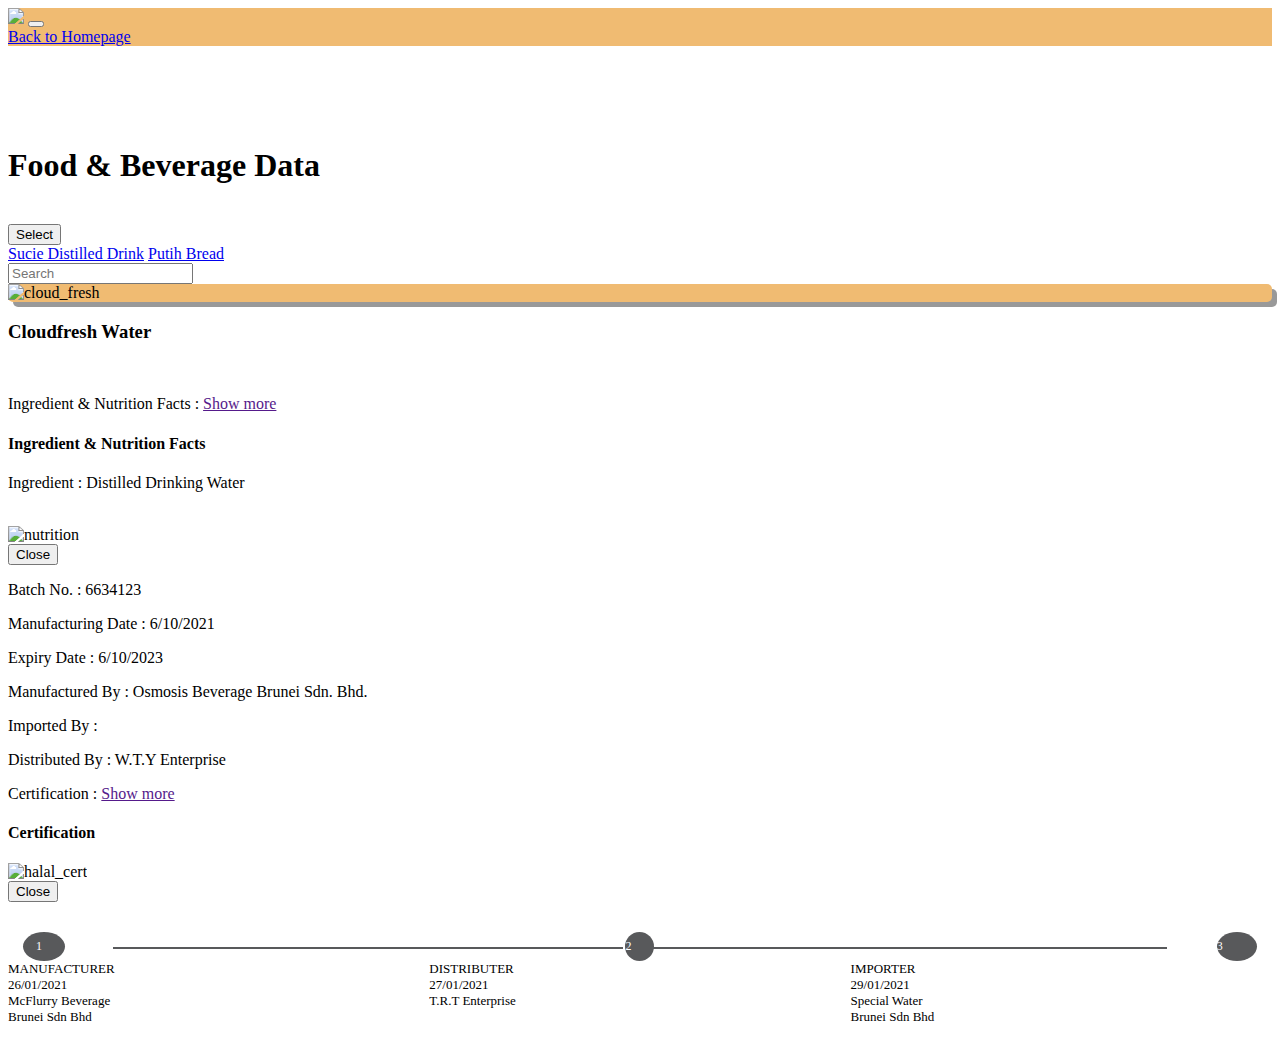
==== cloudFresh.html @ 8e63820f "Update cloudFresh.html" ====
<!doctype html>
<html lang="en">
  <head>
    <!-- Required meta tags -->
    <meta charset="utf-8">
    <meta name="viewport" content="width=device-width, initial-scale=1, shrink-to-fit=no">

    <!-- Bootstrap CSS -->
    <link rel="stylesheet" href="https://stackpath.bootstrapcdn.com/bootstrap/4.1.3/css/bootstrap.min.css" integrity="sha384-MCw98/SFnGE8fJT3GXwEOngsV7Zt27NXFoaoApmYm81iuXoPkFOJwJ8ERdknLPMO" crossorigin="anonymous">
    <!--Custom CSS-->
    <link rel="stylesheet" type="text/css" href="style.css">
    <link rel="stylesheet" href="https://use.fontawesome.com/releases/v5.1.0/css/all.css" integrity="sha384-lKuwvrZot6UHsBSfcMvOkWwlCMgc0TaWr+30HWe3a4ltaBwTZhyTEggF5tJv8tbt" crossorigin="anonymous">

    <title>Kenali Makanan Kitani</title>
  </head>
  <body>
    <!--Navigation Section-->
    <nav class="navbar navbar-expand-lg navbar-light mainNav fixed-top">
    <div class="container">
          <a class="navbar-brand font-weight-bold" href="index.html"><span><img src="img/kmk_logo.png" id="logo"></span></a>
          <button class="navbar-toggler" type="button" data-toggle="collapse" data-target="#navbarNav" aria-controls="navbarNav" aria-expanded="false" aria-label="Toggle navigation">
            <span class="navbar-toggler-icon"></span>
          </button>
          <div class="collapse navbar-collapse" id="navbarNav">
            <div class="nav-item js-scroll-trigger ml-auto">
                <a class="btn btn-outline-dark font-weight-bold" type="submit" id="homeBtn" href="index.html">Back to Homepage</a>
              </div>
          </div>
      </div> 
      </nav>
      <!--  F&B DATA
      ================================================== -->
      <section class="fnb-section fnbData" id="fnbData">
       <div class="container">
        <h1 class="font-weight-bold">Food & Beverage Data</h1>
        <br>
        <!-- Search & Dropdown -->
        <div class="d-flex flex-row">
          <!--Dropdown-->
          <div class="p-2">
            <div class="btn-group">
              <button class="btn btn-secondary btn-md dropdown-toggle" type="button" data-toggle="dropdown" aria-haspopup="true" aria-expanded="false">
                Select
              </button>
              <div class="dropdown-menu">
                <a class="dropdown-item" href="fnb.html">Sucie Distilled Drink</a>
                <a class="dropdown-item" href="putihBread.html">Putih Bread</a>
              </div>
            </div>
          </div>
          <!--Search-->
          <div class="p-2">
            <div class="input-group md-form form-sm form-2 pl-0">
            <input class="form-control my-0 py-1" type="text" placeholder="Search" aria-label="Search">
            <div class="input-group-append">
              <span class="input-group-text" id="searchBox"><i class="fas fa-search text-grey"
                  aria-hidden="true"></i></span>
            </div>
        </div>
          </div>
        </div>
        
        <!--Data Records-->
        <div class="row pt-4">
            <div class="col-md-6">
                <div class="container foodProfile">
                  <img src="img/cloudFresh.png" class="img-fluid" alt="cloud_fresh">
                </div>
            </div>
            <div class="col-md-6 pt-4 description">
              <h3>Cloudfresh Water</h3>
              <br>
              <p><span id="field_label">Ingredient & Nutrition Facts :</span>
                <a data-toggle="modal" data-target="#ingredient" href=""> Show more</a></label>
                <!-- Ingredient Modal -->
                  <div class="modal fade" id="ingredient" role="dialog">
                    <div class="modal-dialog modal-lg">
                      <!-- Modal content-->
                      <div class="modal-content">
                          <div class="modal-header">
                            <h4 class="modal-title font-weight-bold">Ingredient & Nutrition Facts</h4>
                          </div>
                                    <div class="modal-body">
                                      <p>Ingredient : Distilled Drinking Water</p>
                                      <br>
                                      <img src="img/Nutrition.png" class="img-fluid" alt="nutrition" id="nutrition">
                                    </div>
                                    <div class="modal-footer">
                                      <button type="button" class="btn btn-default" data-dismiss="modal">Close</button>
                                    </div>
                      </div><!--/modal-content-->
                    </div><!--/modal-dialog-->
                  </div><!--/modal fade-->
              </p>
              <p><span id="field_label">Batch No. :</span> 6634123</p>
              <p><span id="field_label">Manufacturing Date :</span> 6/10/2021</p>
              <p><span id="field_label">Expiry Date :</span> 6/10/2023</p>
              <p><span id="field_label">Manufactured By :</span> Osmosis Beverage Brunei Sdn. Bhd.</p>
              <p><span id="field_label">Imported By :</span> </p>
              <p><span id="field_label">Distributed By :</span> W.T.Y Enterprise</p>
              <p><span id="field_label">Certification :</span>
                <a data-toggle="modal" data-target="#halal_cert" href=""> Show more</a></label>
                <!-- Halal Cert Modal -->
                  <div class="modal fade" id="halal_cert" role="dialog">
                    <div class="modal-dialog modal-lg">
                      <!-- Modal content-->
                      <div class="modal-content">
                          <div class="modal-header">
                            <h4 class="modal-title font-weight-bold">Certification</h4>
                          </div>
                          <div class="modal-body">
                              <img src="img/halal_cert.png" class="img-fluid" alt="halal_cert" id="halal_cert">
                          </div>
                          <div class="modal-footer">
                              <button type="button" class="btn btn-default" data-dismiss="modal">Close</button>
                          </div>
                      </div><!--/modal-content-->
                    </div><!--/modal-dialog-->
                  </div><!--/modal fade-->
              </p>
              <!--Transportation history-->
              <div class="container">
                <ul id="progressbar">
                    <li class="step0 active " id="step1"><span class="font-weight-bold">MANUFACTURER</span><br><span class="font-weight-bold">26/01/2021</span><br>McFlurry Beverage<br>Brunei Sdn Bhd</li>
                    <li class="step0 active text-center" id="step2"><span class="font-weight-bold">DISTRIBUTER</span><br><span class="font-weight-bold">27/01/2021</span><br>T.R.T Enterprise</li>
                    <li class="step0 active text-right" id="step3"><span class="font-weight-bold">IMPORTER</span><br><span class="font-weight-bold">29/01/2021</span><br>Special Water<br>Brunei Sdn Bhd</li><!--add if progress not done:text-muted-->
                </ul>
              </div>
        </div>
            </div>
        </div>
      </div><!--/container-->
      </section>
      
    <!-- Optional JavaScript -->
    <!-- jQuery first, then Popper.js, then Bootstrap JS -->
    <script src="https://code.jquery.com/jquery-3.3.1.slim.min.js" integrity="sha384-q8i/X+965DzO0rT7abK41JStQIAqVgRVzpbzo5smXKp4YfRvH+8abtTE1Pi6jizo" crossorigin="anonymous"></script>
    <script src="https://cdnjs.cloudflare.com/ajax/libs/popper.js/1.14.3/umd/popper.min.js" integrity="sha384-ZMP7rVo3mIykV+2+9J3UJ46jBk0WLaUAdn689aCwoqbBJiSnjAK/l8WvCWPIPm49" crossorigin="anonymous"></script>
    <script src="https://stackpath.bootstrapcdn.com/bootstrap/4.1.3/js/bootstrap.min.js" integrity="sha384-ChfqqxuZUCnJSK3+MXmPNIyE6ZbWh2IMqE241rYiqJxyMiZ6OW/JmZQ5stwEULTy" crossorigin="anonymous"></script>
  </body>
</html>
---- style.css ----
/*custom-font*/

@font-face {
      font-family: poppin_regular;
      src: url(font/Poppins-Regular.ttf);
}

@font-face {
      font-family: poppin_semibold;
      src: url(font/Poppins-SemiBold.ttf);
}

@font-face {
      font-family: poppin_bold;
      src: url(font/Poppins-Bold.ttf);
}

body {
  font-family: poppin_regular;
}

html {
  scroll-behavior: smooth;
}

/*NAVIGATION*/

.navbar{
	background-color: #f0bb72;
}

/* change the link color and add padding for height */
.mainNav .navbar-nav .nav-link {
    color: black;
    padding: 6px 10px;
}

/* change the color of active or hovered links */
.mainNav .nav-item.active .nav-link,
.mainNav .nav-item:hover .nav-link {
    color: #ffffff;
    background-color: #58595b; /* add background-color to active links */
    border-radius: 5px;
}

/*HOME SECTION*/
.home-section {
  height: 100%;
  padding-top: 4rem;
}

/*F&B DATA SECTION*/

.fnb-section {
  height: 100%;
  padding-top: 5rem;
}

.foodProfile{
    background-color: #f0bb72;
    box-shadow: 5px 5px rgba(0,0,0, 0.4);
    border-radius: 5px;
}

#logo{
	height: 50px;
	width: auto;
}

#field_label{
	font-family: poppin_semibold;
}

#nutrition{
	height: 50%;
	width: auto;
}

/*Transportation Status*/
#progressbar {
    margin-bottom: 30px;
    overflow: hidden;
    color: #;
    padding-left: 0px;
    margin-top: 30px
}

#progressbar li {
    list-style-type: none;
    font-size: 13px;
    width: 33.33%;
    float: left;
    position: relative;
    font-weight: 400;
    color: # !important
}

#progressbar #step1:before {
    content: "1";
    color: #fff;
    width: 29px;
    margin-left: 15px !important;
    padding-left: 13px !important
}

#progressbar #step2:before {
    content: "2";
    color: #fff;
    width: 29px
}

#progressbar #step3:before {
    content: "3";
    color: #fff;
    width: 29px;
    margin-right: 15px !important;
    padding-right: 11px !important
}

#progressbar li:before {
    line-height: 29px;
    display: block;
    font-size: 12px;
    background: #f0bb72;
    border-radius: 50%;
    margin: auto
}

#progressbar li:after {
    content: '';
    width: 121%;
    height: 2px;
    background: #f0bb72;
    position: absolute;
    left: 0%;
    right: 0%;
    top: 15px;
    z-index: -1
}

#progressbar li:nth-child(2):after {
    left: 50%
}

#progressbar li:nth-child(1):after {
    left: 25%;
    width: 121%
}

#progressbar li:nth-child(3):after {
    left: 25% !important;
    width: 50% !important
}

#progressbar li.active:before,
#progressbar li.active:after {
    background: #58595b
}

/*ABOUT US SECTION*/

.about-section {
  height: 100%;
  padding-top: 5rem;
}

#fbIcon, #igIcon{
      color: #f0bb72;
}

iframe{
      box-shadow: 5px 5px rgba(0,0,0, 0.4);
      border-radius: 5px;
}

.inquiry{
      background-color: #f0bb72;
      box-shadow: 5px 5px rgba(0,0,0, 0.4);
      border-radius: 5px;
}

/*FAQ*/
.faq-section {
  height: 100%;
  padding-top: 5rem;
}
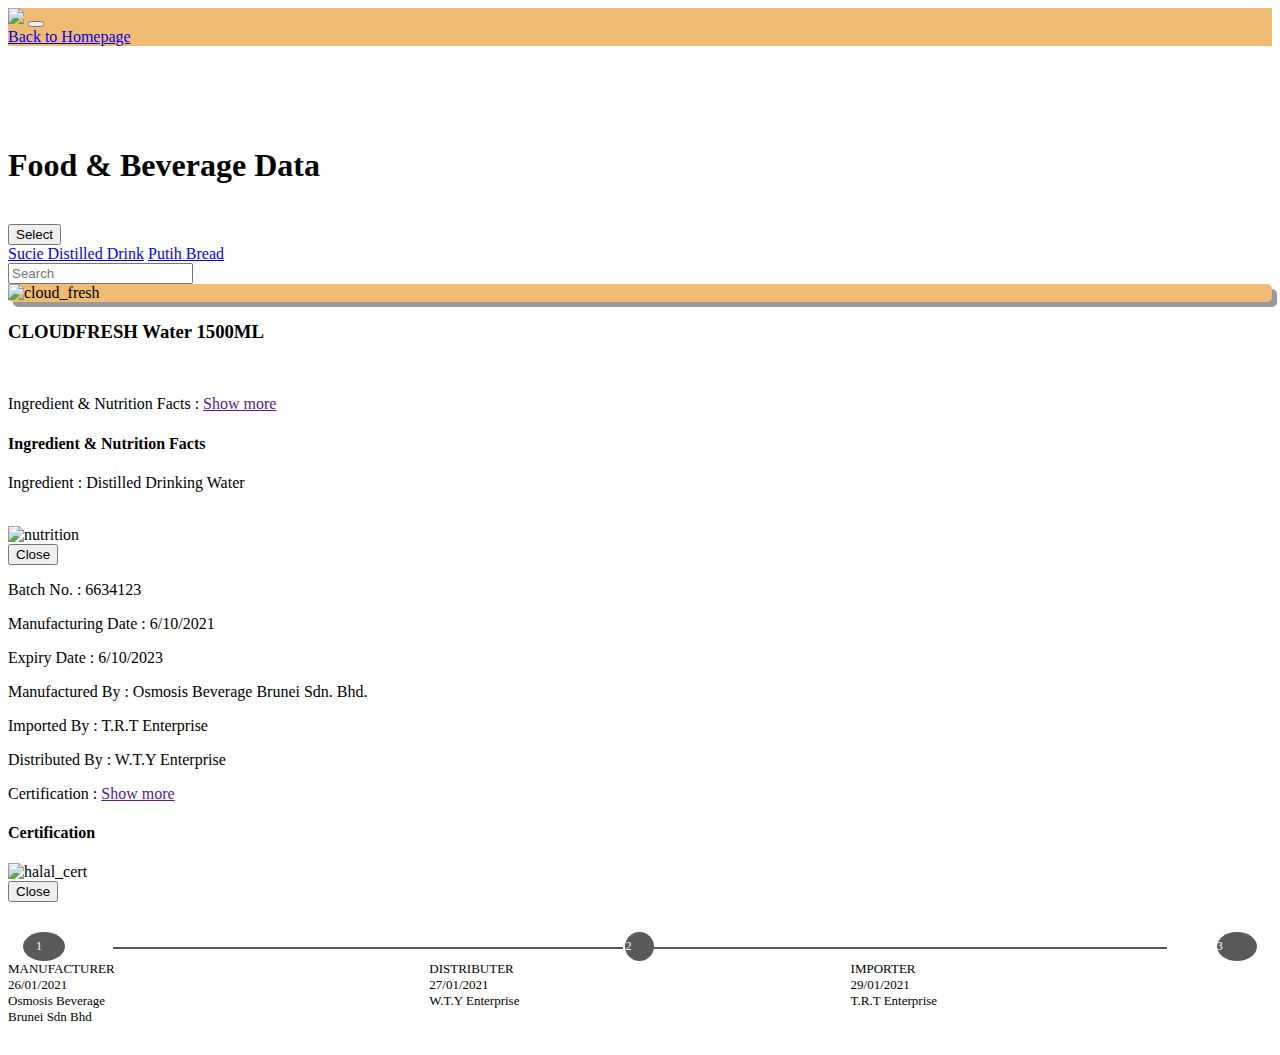
==== commit c0ec41cd: "Update cloudFresh.html" ====
--- a/cloudFresh.html
+++ b/cloudFresh.html
@@ -67,8 +67,8 @@
                   <img src="img/cloudFresh.png" class="img-fluid" alt="cloud_fresh">
                 </div>
             </div>
-            <div class="col-md-6 pt-4 description">
-              <h3>Cloudfresh Water</h3>
+            <div class="col-md-6pt-4 description">
+              <h3>CLOUDFRESH Water 1500ML</h3>
               <br>
               <p><span id="field_label">Ingredient & Nutrition Facts :</span>
                 <a data-toggle="modal" data-target="#ingredient" href=""> Show more</a></label>
@@ -96,7 +96,7 @@
               <p><span id="field_label">Manufacturing Date :</span> 6/10/2021</p>
               <p><span id="field_label">Expiry Date :</span> 6/10/2023</p>
               <p><span id="field_label">Manufactured By :</span> Osmosis Beverage Brunei Sdn. Bhd.</p>
-              <p><span id="field_label">Imported By :</span> </p>
+              <p><span id="field_label">Imported By :</span> T.R.T Enterprise</p>
               <p><span id="field_label">Distributed By :</span> W.T.Y Enterprise</p>
               <p><span id="field_label">Certification :</span>
                 <a data-toggle="modal" data-target="#halal_cert" href=""> Show more</a></label>
@@ -109,7 +109,7 @@
                             <h4 class="modal-title font-weight-bold">Certification</h4>
                           </div>
                           <div class="modal-body">
-                              <img src="img/halal_cert.png" class="img-fluid" alt="halal_cert" id="halal_cert">
+                              <img src="img/halalCert.png" class="img-fluid" alt="halal_cert" id="halal_cert">
                           </div>
                           <div class="modal-footer">
                               <button type="button" class="btn btn-default" data-dismiss="modal">Close</button>
@@ -121,9 +121,9 @@
               <!--Transportation history-->
               <div class="container">
                 <ul id="progressbar">
-                    <li class="step0 active " id="step1"><span class="font-weight-bold">MANUFACTURER</span><br><span class="font-weight-bold">26/01/2021</span><br>McFlurry Beverage<br>Brunei Sdn Bhd</li>
-                    <li class="step0 active text-center" id="step2"><span class="font-weight-bold">DISTRIBUTER</span><br><span class="font-weight-bold">27/01/2021</span><br>T.R.T Enterprise</li>
-                    <li class="step0 active text-right" id="step3"><span class="font-weight-bold">IMPORTER</span><br><span class="font-weight-bold">29/01/2021</span><br>Special Water<br>Brunei Sdn Bhd</li><!--add if progress not done:text-muted-->
+                    <li class="step0 active " id="step1"><span class="font-weight-bold">MANUFACTURER</span><br><span class="font-weight-bold">26/01/2021</span><br>Osmosis Beverage<br>Brunei Sdn Bhd</li>
+                    <li class="step0 active text-center" id="step2"><span class="font-weight-bold">DISTRIBUTER</span><br><span class="font-weight-bold">27/01/2021</span><br>W.T.Y Enterprise</li>
+                    <li class="step0 active text-right" id="step3"><span class="font-weight-bold">IMPORTER</span><br><span class="font-weight-bold">29/01/2021</span><br>T.R.T Enterprise</li><!--add if progress not done:text-muted-->
                 </ul>
               </div>
         </div>
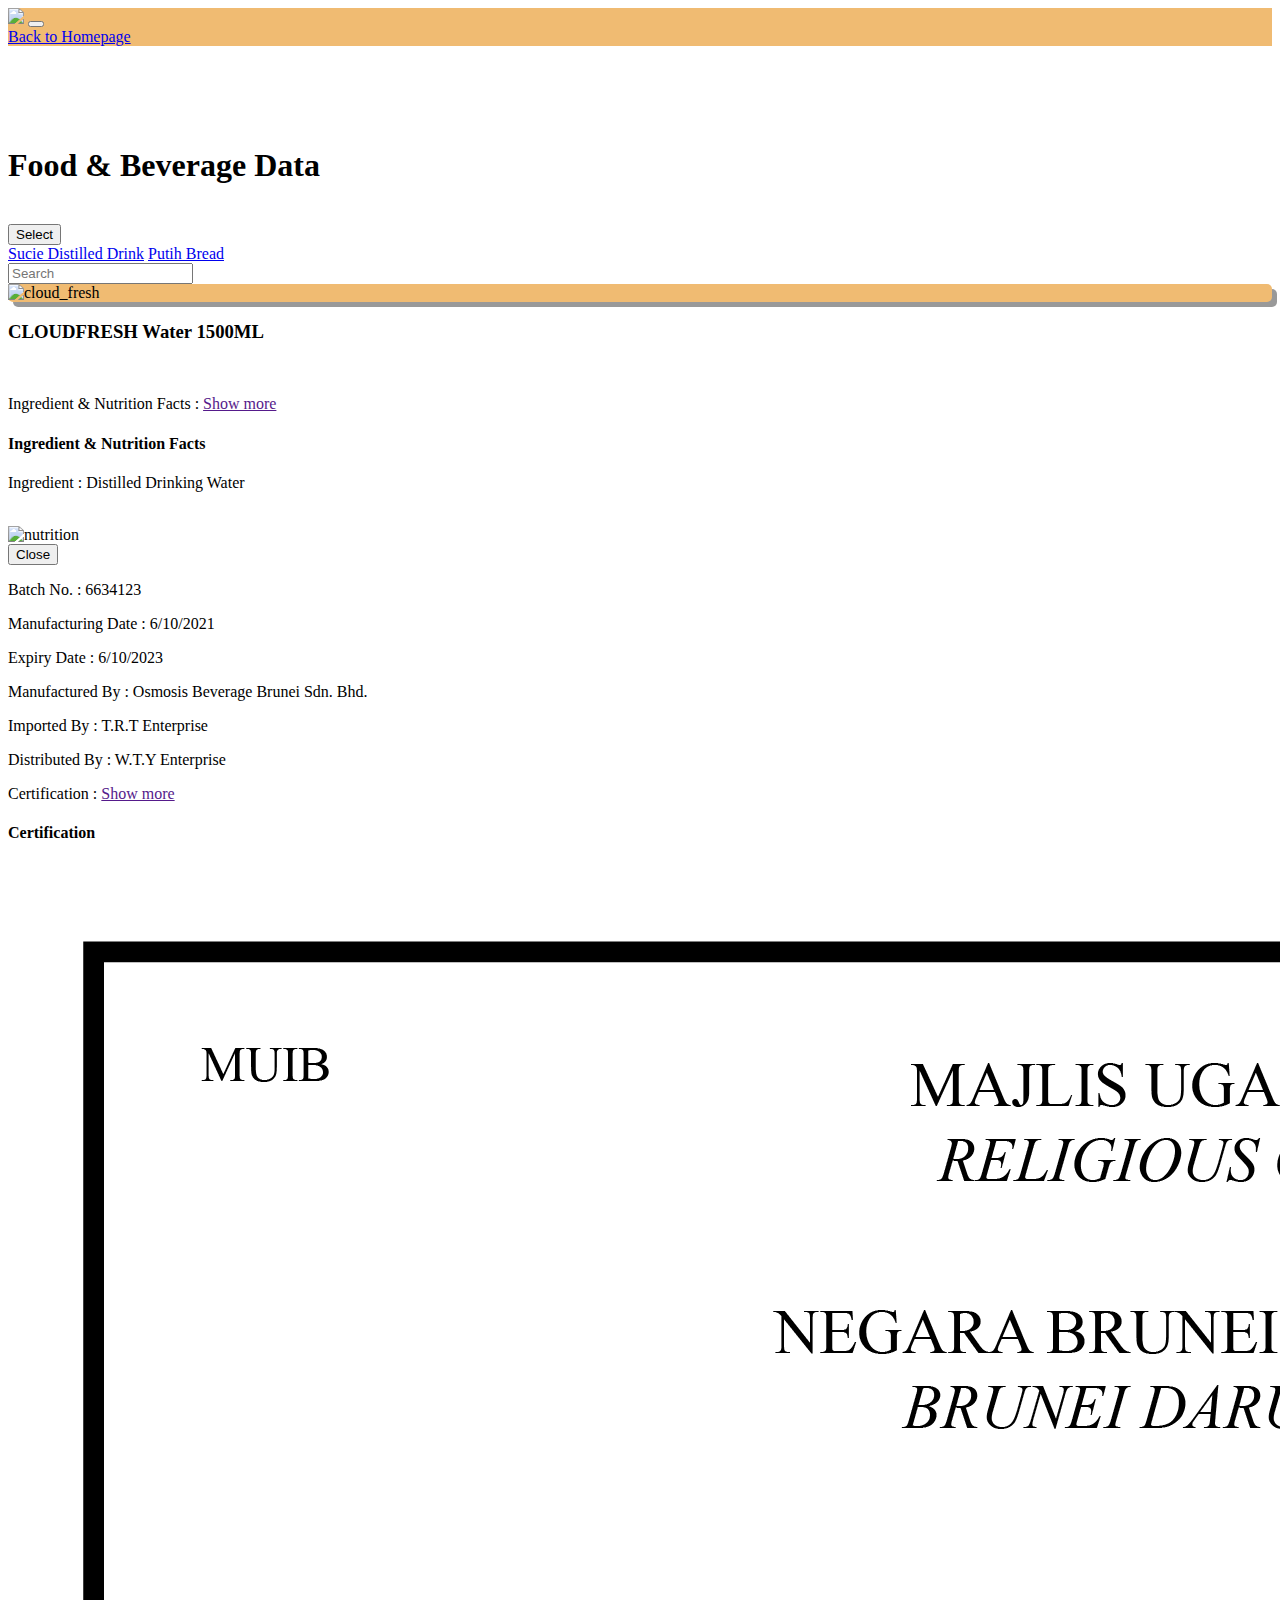
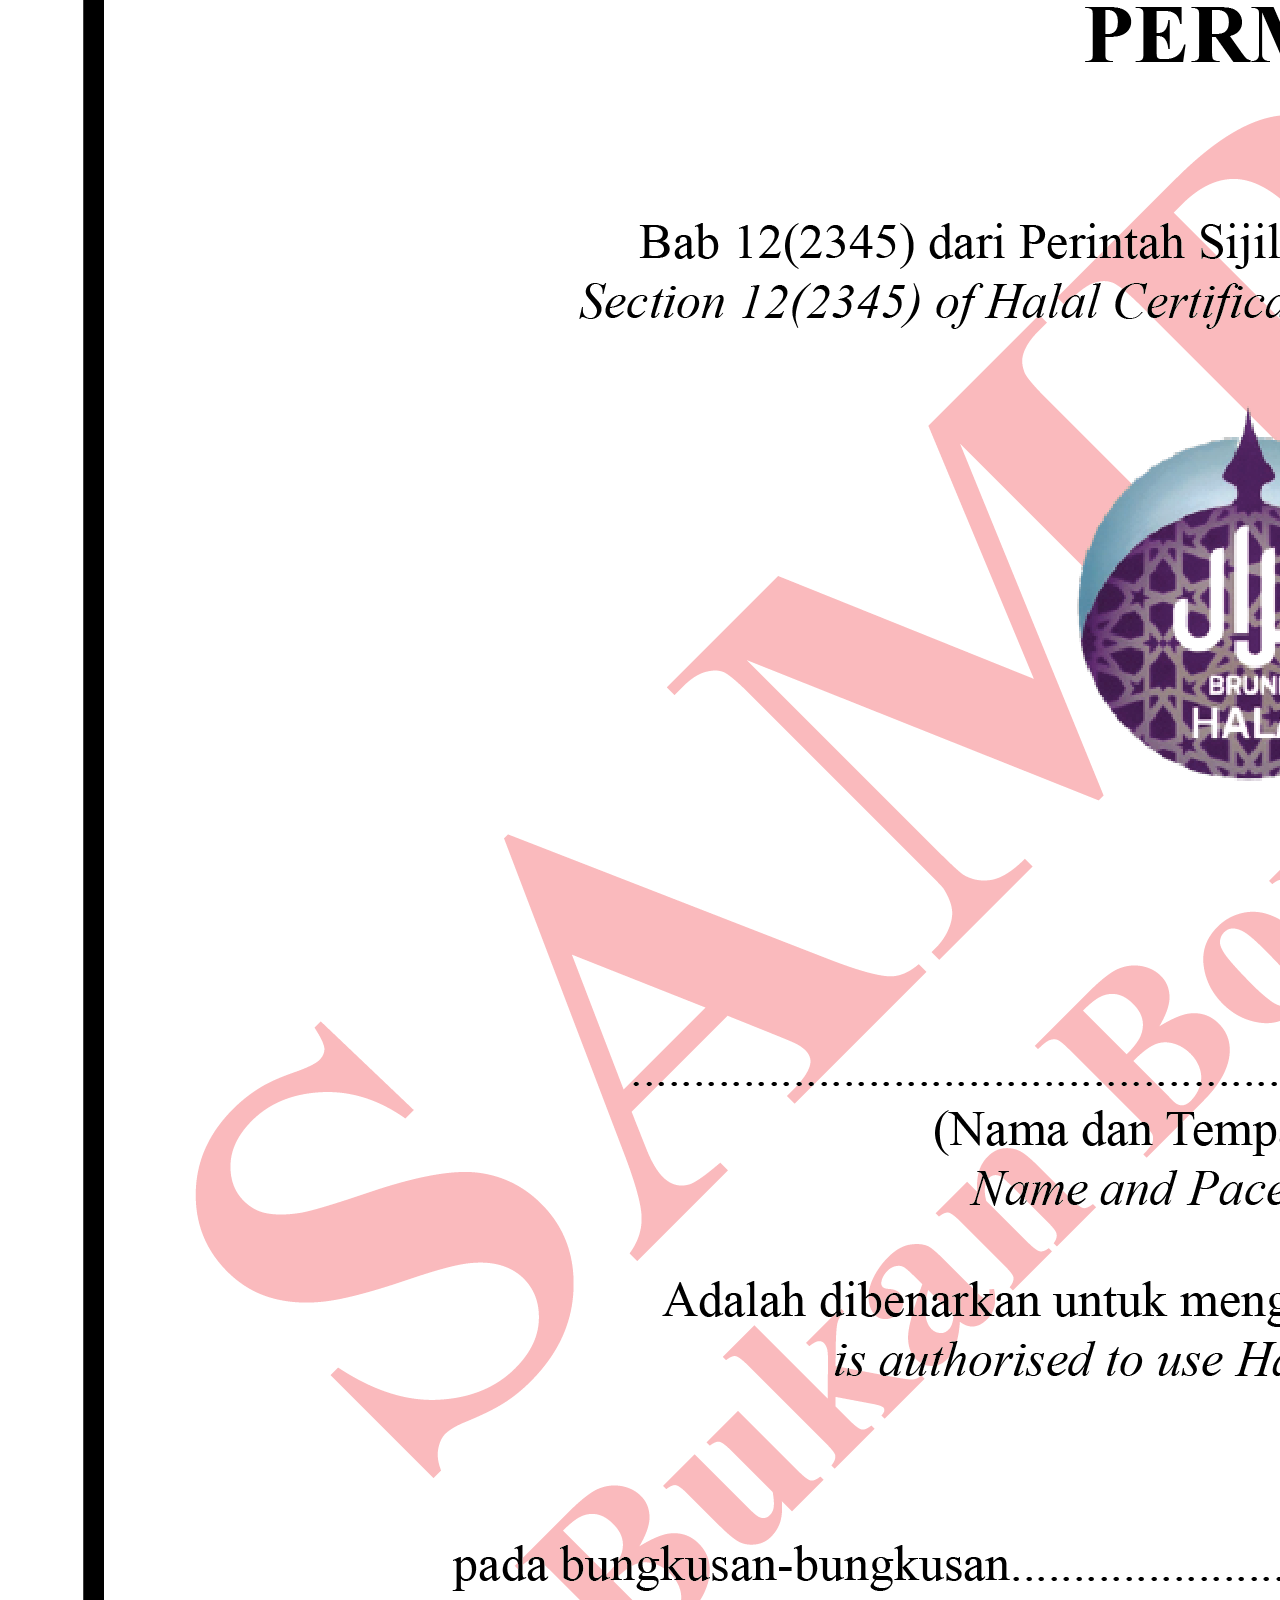
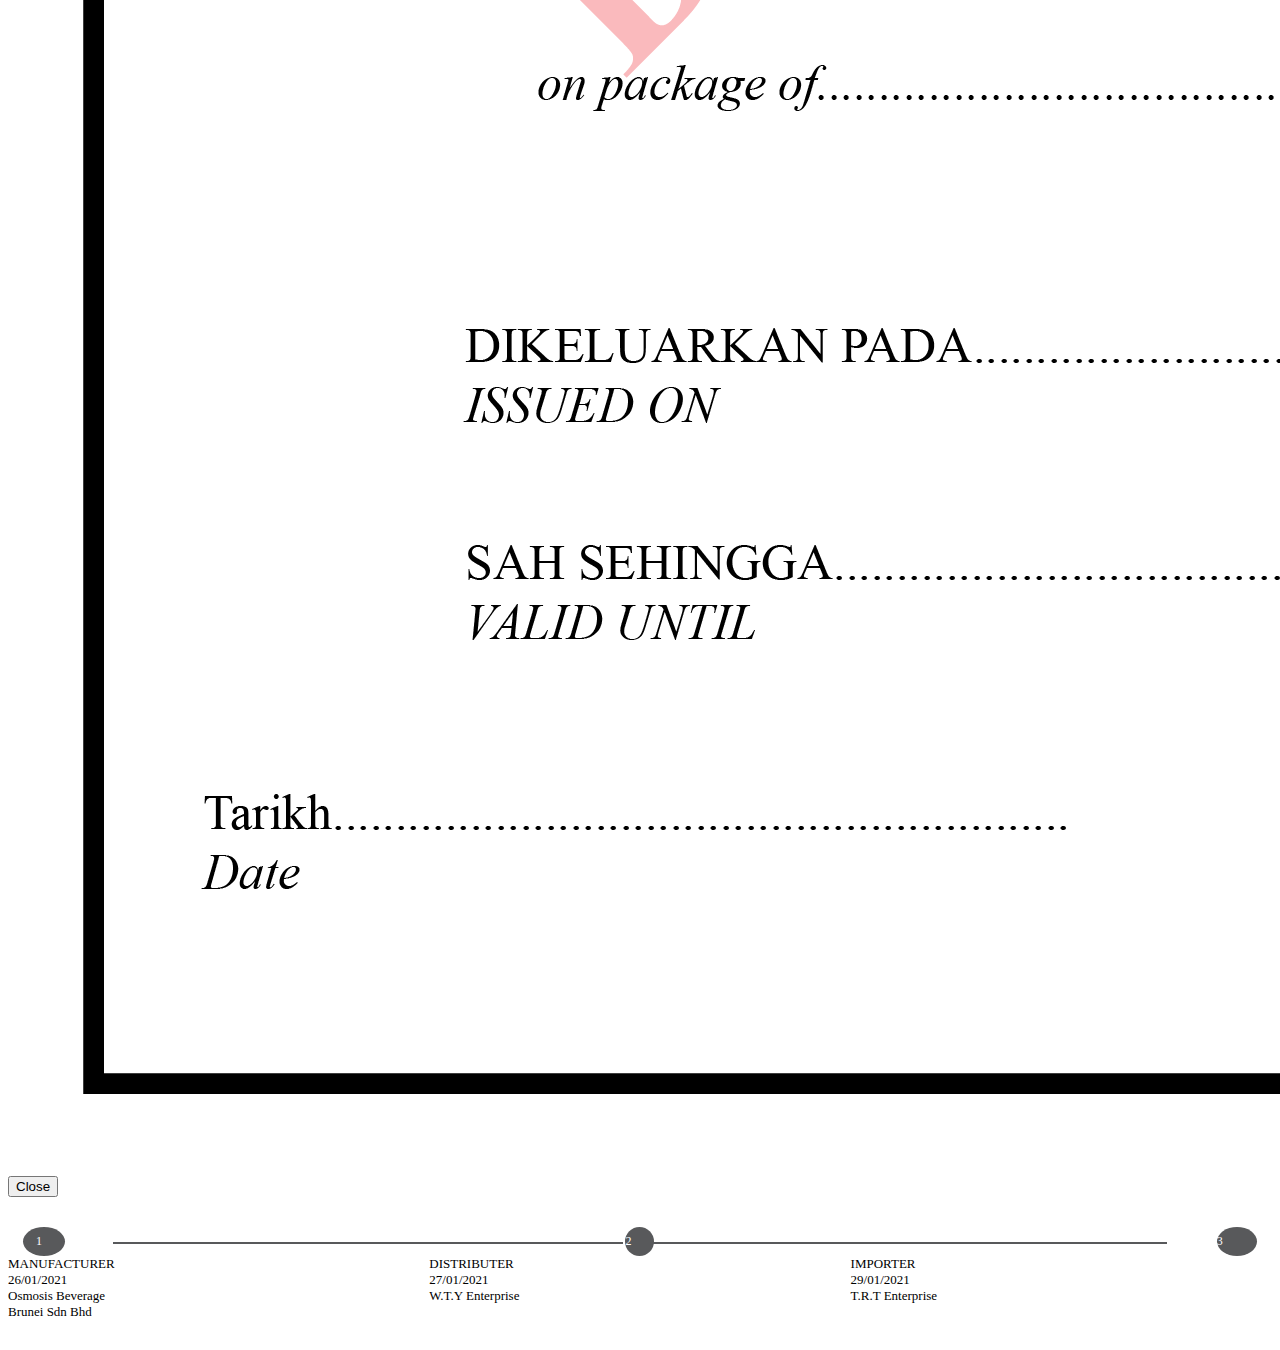
==== commit 2b2f36b4: "Update cloudFresh.html" ====
--- a/cloudFresh.html
+++ b/cloudFresh.html
@@ -109,7 +109,7 @@
                             <h4 class="modal-title font-weight-bold">Certification</h4>
                           </div>
                           <div class="modal-body">
-                              <img src="img/halalCert.png" class="img-fluid" alt="halal_cert" id="halal_cert">
+                              <img src="img/halalCert.PNG" class="img-fluid" alt="halal_cert" id="halal_cert">
                           </div>
                           <div class="modal-footer">
                               <button type="button" class="btn btn-default" data-dismiss="modal">Close</button>
--- a/style.css
+++ b/style.css
@@ -179,6 +179,22 @@
       border-radius: 5px;
 }
 
+/*Login*/
+
+.login-section {
+    height: 100%;
+    padding-top: 5rem;
+}
+
+.loginBox{
+    width: 50rem;
+    margin-top: 3rem;
+    background-color: #f0bb72;
+    padding: 2rem;
+    box-shadow: 5px 5px rgba(0,0,0, 0.4);
+    border-radius: 5px;
+}
+
 /*FAQ*/
 .faq-section {
   height: 100%;
